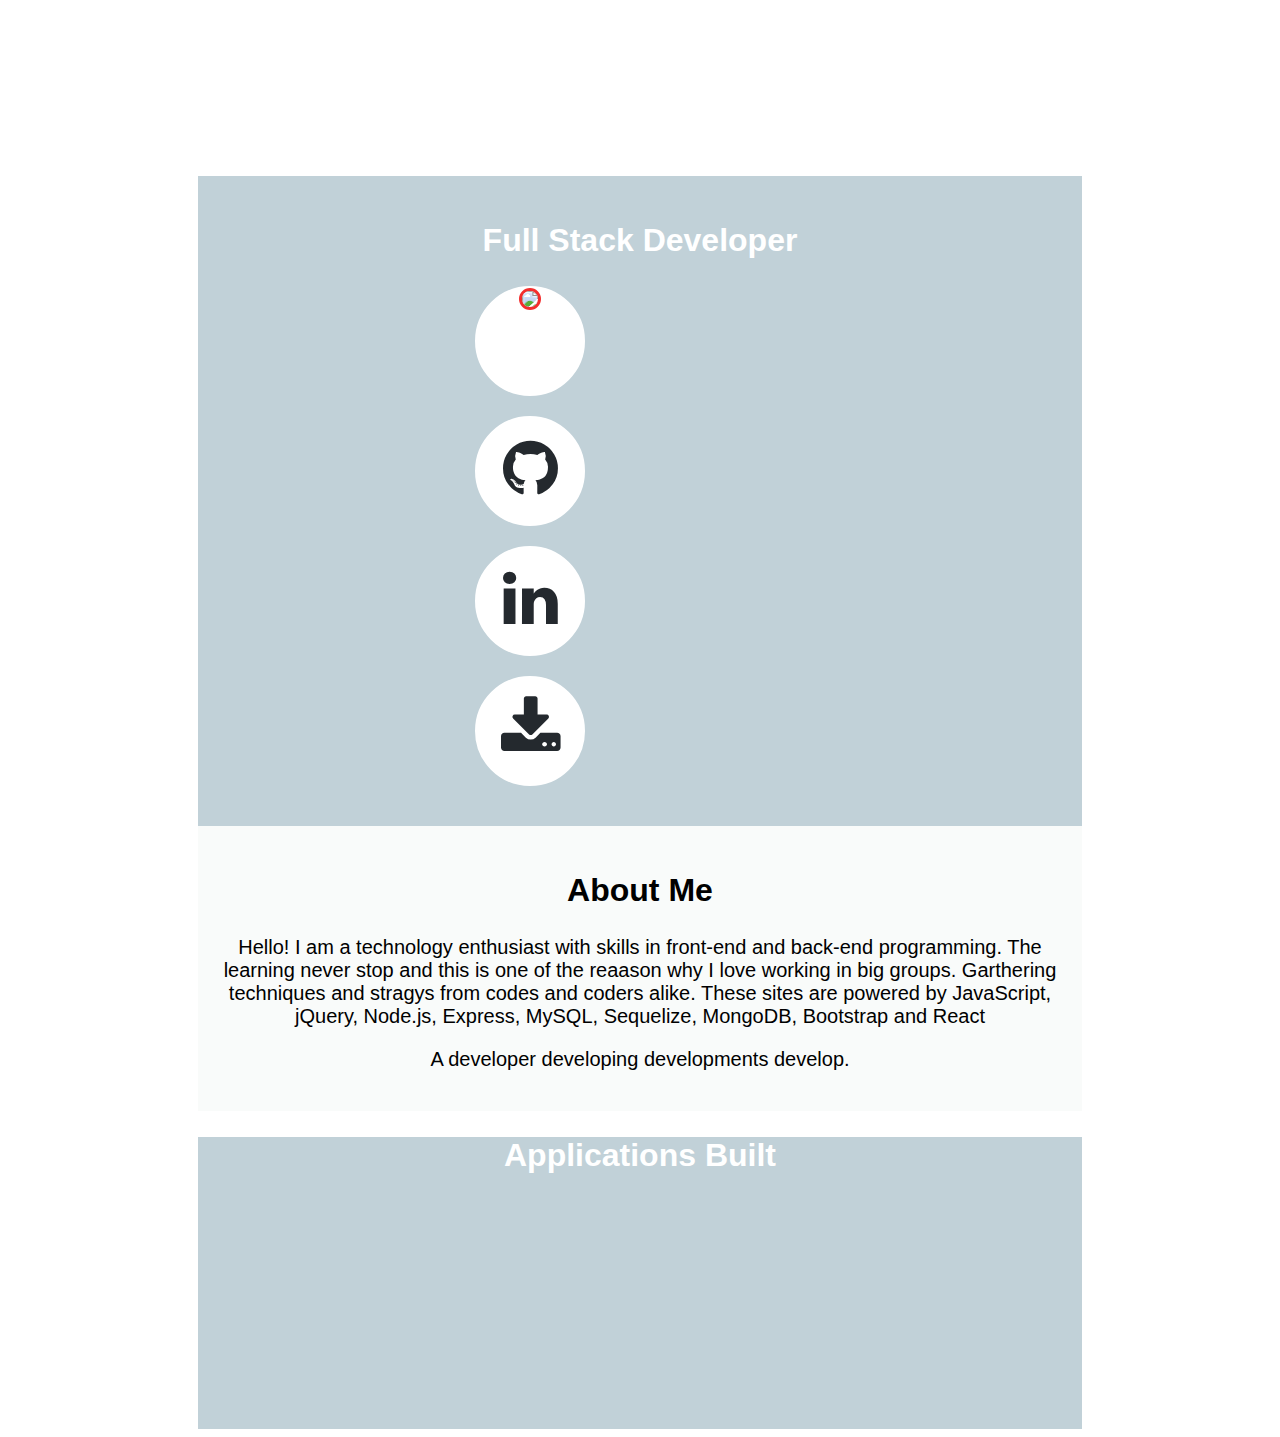
==== index.html @ 3d521616 "screen css" ====
<!doctype html>
<html lang="en">
  <head>
    <title>BT</title>
    <!-- Required meta tags -->
    <meta charset="utf-8">
    <meta name="viewport" content="width=device-width, initial-scale=1, shrink-to-fit=no">

    <!-- Bootstrap CSS -->
    <link rel="stylesheet" href="https://maxcdn.bootstrapcdn.com/bootstrap/4.0.0-beta.2/css/bootstrap.min.css" integrity="sha384-PsH8R72JQ3SOdhVi3uxftmaW6Vc51MKb0q5P2rRUpPvrszuE4W1povHYgTpBfshb" crossorigin="anonymous">
    <link href="https://maxcdn.bootstrapcdn.com/font-awesome/4.7.0/css/font-awesome.min.css" rel="stylesheet">     
    <style>
    body{
        font-family: 'Arsenal', sans-serif;
        background: url(./assets/background.jpg) no-repeat 0px 0px;
        background-size: cover;
        -webkit-background-size: cover; 
        -moz-background-size: cover;
        -o-background-size: cover;
        -ms-background-size: cover;
        background-attachment: fixed;
    }
    .main h1{
        text-align: center;
        color: #fff;
        font-size:3em;
        text-transform: uppercase;
        letter-spacing: 10px;
        font-weight: 700;
        margin-bottom: .8em;
        padding-top: 50px;
    }
    .main_grids{
	    width:70%;
	    margin:0 auto;
    }
    .main_grid_top_grid{
	    padding: 20px;
	    background: #6c91a16b;
    }
    .main_grid_mid_grid{
	    padding: 20px;
        background: #f8faf9da;
    }
    .main_grid_mid_grid p {
        font-family: Arial, Helvetica, sans-serif;
        font-size: 20px;
    }
    .main_grid_top_grid h2{
	    font-size:2em;
	    color:#fff;
	    text-align:center;
    }
    .displayIcons{
        text-align: center;
        margin: 10px;
    }
    .displayIcons img{
        border: 3px solid #f32d2d;
        border-radius: 50%;
    }
    .displayIcons i {
        padding-top: 18px;
        margin: 0 auto;
    }
    .displayIcons a{
        margin: 20px;
    }
    .icons{
        color: #24292e;
        width: 106px;
        height: 106px;
        border: 2px solid #fff;
        border-radius: 65px;
        display: block;
        background: #fff;
    }
    .icons:hover{
        background: #24292e;
    }
    .displayIcons a{
        margin-left: 30%;
    }   
    .main_grid_mid_grid h2{
        font-size:2em;
	    text-align:center;
    }
    .main_grid_mid_grid p{
        text-align: center
    }
    .main_grid_app {
        background: #6c91a16b;
    }
    .app_images_grid{
        padding-left: 35px;
    }
    .main_grid_app h2 {
        font-size:2em;
	    color:#fff;
	    text-align:center;
    }
    .main_grid_app img{
        max-height: 300px;
        width: 90%
    }
    .project {
        padding: 0px;
        padding-bottom: 20px;
    }
    @media (max-width: 1000px){
        .main_grid_top_grid h2 {
            font-size: 1.7em;
        }
        .displayIcons {
            margin: 25px;
        }
        .displayIcons a{
            margin-left: 10%;
        }   
        .main_grid_app img{
            min-height: 600px;
            width: 600px
        }
        .app_images_grid{
            padding-left: 60px;
        }
    }
    @media (max-width: 955px){  
        .main_grid_app img{
            height: 100%;
            width: 527px;
        }
        .app_images_grid{
            padding-left: 20px;
        }
        .project {
            padding-bottom: 7px;
        }
    }
    @media (max-width: 768px){  
        .main_grid_app img{
            min-height: 400px;
            width: 527px;
        }
        .app_images_grid{
            padding-left: 20px;
        }
        .project {
            padding-bottom: 7px;
        }
    }
    @media (max-width: 765px){  
        .main_grid_app img{
            width: 480px;
        }
    }
    @media (max-width: 700px){  
        .main_grid_app img{
            width: 400px;
        }
    }
    @media (max-width: 570px){  
        .main_grid_app img{
            width: 380px;
        }
    }

    @media (max-width: 570px){  
        .displayIcons {
            padding-left: 20%;
        }
    }
    @media (max-width: 470px){  
        .main_grid_app img{
            width: 320px;
        }
    }
    @media (max-width: 460px){  
        .main_grid_app img{
            width: 300px;
        }
    }
    @media (max-width: 435px){  
        .main_grid_app img{
            width: 280px;
        }
    }
    @media screen and (max-width: 414px) {
        .main h1{
            padding-left: 50px;
            margin-left: 50px;
        }
        .main_grids{
            width:120%;
            padding-left: 30px;
            margin:0 auto;
        }
        .main_grid_app img{
            min-height: 330px;
            width: 455px
        }
        .app_images_grid{
            padding-left: 20px;
        }
        .project {
            padding-bottom: 5px;
        }
    }
    @media screen and (max-width: 375px) {
        .main_grids{
            width:120%;
            padding-left: 32px;
            margin:0 auto;
        }
        .main_grid_app img{
            min-height: 300px;
            width: 410px
        }
        .app_images_grid{
            padding-left: 20px;
        }
        .project {
            padding-bottom: 5px;
        }
    }
    @media (max-width: 360px){  
        .main_grid_app img{
         
            width: 390px;
        }
    }
    </style>
  </head>
  <body>
      <div class="main">
        <h1>bryan tran</h1>
        <div class="main_grids">

            <div class="row">	
                <div class="col-md-12">
                    <div class="main_grid_top_grid">	
                        <h2>Full Stack Developer</h2>

                        <div class="displayIcons row">
                            <div class="col">
                                <a href="#" class="icons"><img src="./assets/bryan.JPG" alt=" "></a> 
                            </div>
                            <div class="col">
                                <a href="https://github.com/bryan89tran" class="icons"><i class="fa fa-github fa-4x"></i></a>                            
                            </div>
                            <div class="col">
                                <a href="https://www.linkedin.com/in/bryan-nh-tran/" class="icons"><i class="fa fa-linkedin fa-4x"></i></a>                            
                            </div>
                            <div class="col">
                                <a href="./assets/Resume.pdf" class="icons"><i class="fa fa-download fa-4x"></i></a>                                                    
                            </div>
                        </div>
                    </div>
                </div>
                <div class="col-md-12">
                    <div class="main_grid_mid_grid">
                        <h2>About Me</h2>
                        <p> Hello! I am a technology enthusiast with skills in front-end and back-end programming. The learning never stop and this is one of the reaason why I love working in big groups. Garthering techniques and stragys from codes and coders alike. These sites are powered by JavaScript, jQuery, Node.js, Express, MySQL, Sequelize, MongoDB, Bootstrap and React</p>
                            
                        <p>A developer developing developments develop. </p>
                    </div>
                </div>
                <div class="col-md-12">
                    <div class="main_grid_app">
                        <h2>Applications Built</h2>
                        <div class="app_images_grid row">
                            <div class="project col">
                                <img src="./assets/makeUp.png" alt="">                                 
                            </div>
                            <div class="project col">
                                <img src="./assets/bobaTime.png" alt="">                                
                            </div>
                        </div>    
                        <div class="app_images_grid row">
                            <div class="project col">
                                <img src="./assets/justInStock.png" alt="">                                 
                            </div>
                            <div class="project col">
                                <img src="./assets/getMixing.png" alt="">                                
                            </div>                       
                          
                        </div>
                        <div class="app_images_grid row">
                            <div class="project col">
                                <img src="./assets/burger.png" alt="">                                
                            </div>
                            <div class="project col">
                                <img src="./assets/friend.png" alt="">                                
                            </div>                       
                        </div>
                    </div>
                </div> 
            </div> 
        </div>
      </div>
    
    <!-- Optional JavaScript -->
    <!-- jQuery first, then Popper.js, then Bootstrap JS -->
    <script src="https://code.jquery.com/jquery-3.2.1.slim.min.js" integrity="sha384-KJ3o2DKtIkvYIK3UENzmM7KCkRr/rE9/Qpg6aAZGJwFDMVNA/GpGFF93hXpG5KkN" crossorigin="anonymous"></script>
    <script src="https://cdnjs.cloudflare.com/ajax/libs/popper.js/1.12.3/umd/popper.min.js" integrity="sha384-vFJXuSJphROIrBnz7yo7oB41mKfc8JzQZiCq4NCceLEaO4IHwicKwpJf9c9IpFgh" crossorigin="anonymous"></script>
    <script src="https://maxcdn.bootstrapcdn.com/bootstrap/4.0.0-beta.2/js/bootstrap.min.js" integrity="sha384-alpBpkh1PFOepccYVYDB4do5UnbKysX5WZXm3XxPqe5iKTfUKjNkCk9SaVuEZflJ" crossorigin="anonymous"></script>
  </body>
</html>
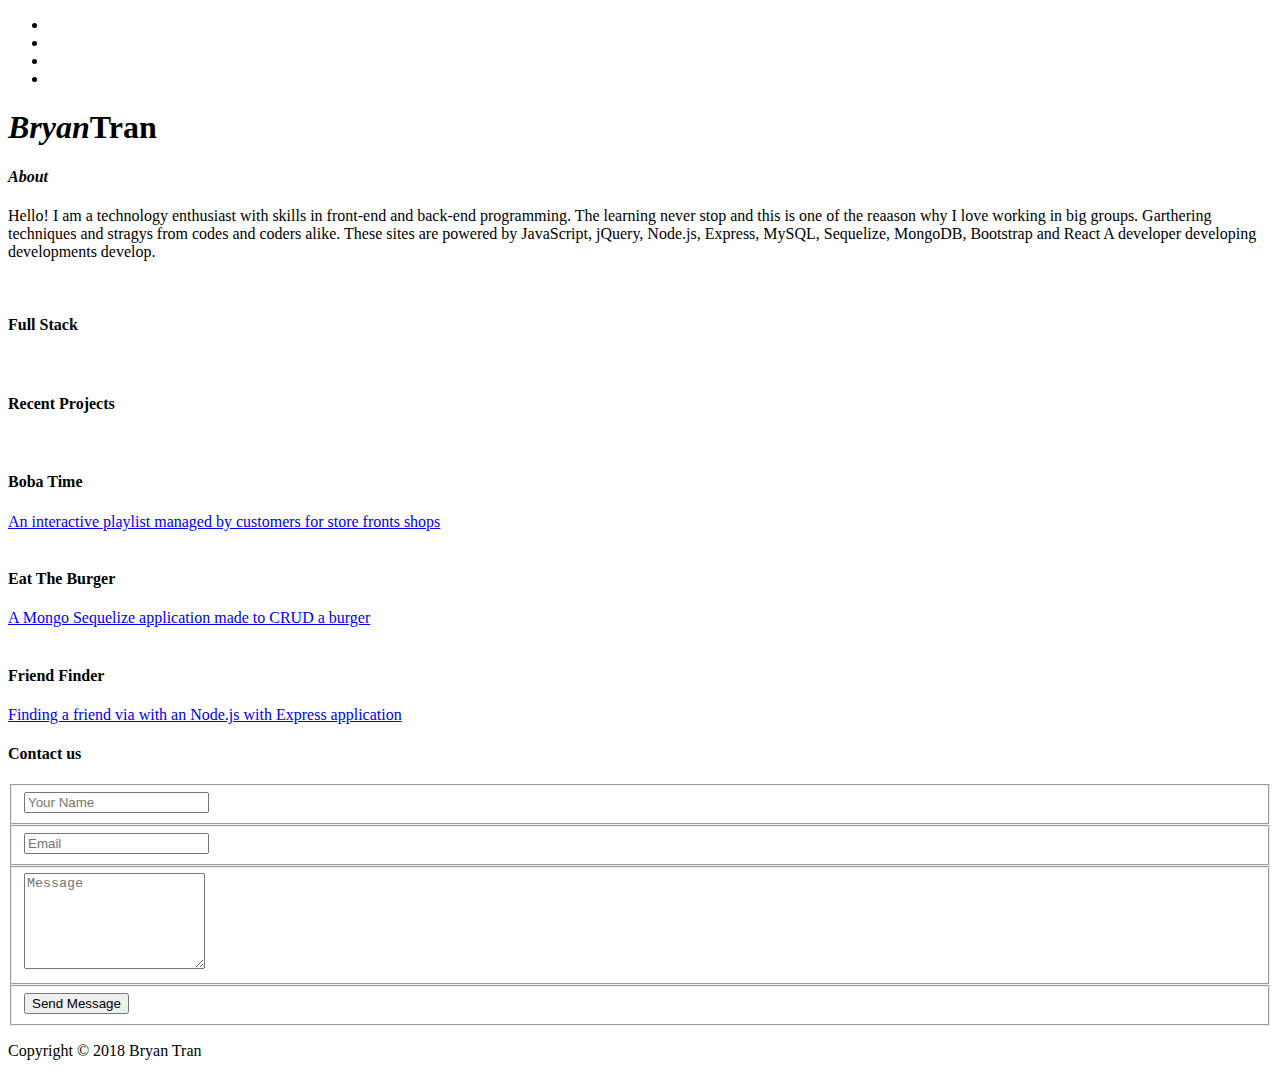
==== commit d9d811d8: "changed date" ====
--- a/index.html
+++ b/index.html
@@ -1,308 +1,209 @@
-<!doctype html>
-<html lang="en">
-  <head>
-    <title>BT</title>
-    <!-- Required meta tags -->
-    <meta charset="utf-8">
-    <meta name="viewport" content="width=device-width, initial-scale=1, shrink-to-fit=no">
-
-    <!-- Bootstrap CSS -->
-    <link rel="stylesheet" href="https://maxcdn.bootstrapcdn.com/bootstrap/4.0.0-beta.2/css/bootstrap.min.css" integrity="sha384-PsH8R72JQ3SOdhVi3uxftmaW6Vc51MKb0q5P2rRUpPvrszuE4W1povHYgTpBfshb" crossorigin="anonymous">
-    <link href="https://maxcdn.bootstrapcdn.com/font-awesome/4.7.0/css/font-awesome.min.css" rel="stylesheet">     
-    <style>
-    body{
-        font-family: 'Arsenal', sans-serif;
-        background: url(./assets/background.jpg) no-repeat 0px 0px;
-        background-size: cover;
-        -webkit-background-size: cover; 
-        -moz-background-size: cover;
-        -o-background-size: cover;
-        -ms-background-size: cover;
-        background-attachment: fixed;
-    }
-    .main h1{
-        text-align: center;
-        color: #fff;
-        font-size:3em;
-        text-transform: uppercase;
-        letter-spacing: 10px;
-        font-weight: 700;
-        margin-bottom: .8em;
-        padding-top: 50px;
-    }
-    .main_grids{
-	    width:70%;
-	    margin:0 auto;
-    }
-    .main_grid_top_grid{
-	    padding: 20px;
-	    background: #6c91a16b;
-    }
-    .main_grid_mid_grid{
-	    padding: 20px;
-        background: #f8faf9da;
-    }
-    .main_grid_mid_grid p {
-        font-family: Arial, Helvetica, sans-serif;
-        font-size: 20px;
-    }
-    .main_grid_top_grid h2{
-	    font-size:2em;
-	    color:#fff;
-	    text-align:center;
-    }
-    .displayIcons{
-        text-align: center;
-        margin: 10px;
-    }
-    .displayIcons img{
-        border: 3px solid #f32d2d;
-        border-radius: 50%;
-    }
-    .displayIcons i {
-        padding-top: 18px;
-        margin: 0 auto;
-    }
-    .displayIcons a{
-        margin: 20px;
-    }
-    .icons{
-        color: #24292e;
-        width: 106px;
-        height: 106px;
-        border: 2px solid #fff;
-        border-radius: 65px;
-        display: block;
-        background: #fff;
-    }
-    .icons:hover{
-        background: #24292e;
-    }
-    .displayIcons a{
-        margin-left: 30%;
-    }   
-    .main_grid_mid_grid h2{
-        font-size:2em;
-	    text-align:center;
-    }
-    .main_grid_mid_grid p{
-        text-align: center
-    }
-    .main_grid_app {
-        background: #6c91a16b;
-    }
-    .app_images_grid{
-        padding-left: 35px;
-    }
-    .main_grid_app h2 {
-        font-size:2em;
-	    color:#fff;
-	    text-align:center;
-    }
-    .main_grid_app img{
-        max-height: 300px;
-        width: 90%
-    }
-    .project {
-        padding: 0px;
-        padding-bottom: 20px;
-    }
-    @media (max-width: 1000px){
-        .main_grid_top_grid h2 {
-            font-size: 1.7em;
-        }
-        .displayIcons {
-            margin: 25px;
-        }
-        .displayIcons a{
-            margin-left: 10%;
-        }   
-        .main_grid_app img{
-            min-height: 600px;
-            width: 600px
-        }
-        .app_images_grid{
-            padding-left: 60px;
-        }
-    }
-    @media (max-width: 955px){  
-        .main_grid_app img{
-            height: 100%;
-            width: 527px;
-        }
-        .app_images_grid{
-            padding-left: 20px;
-        }
-        .project {
-            padding-bottom: 7px;
-        }
-    }
-    @media (max-width: 768px){  
-        .main_grid_app img{
-            min-height: 400px;
-            width: 527px;
-        }
-        .app_images_grid{
-            padding-left: 20px;
-        }
-        .project {
-            padding-bottom: 7px;
-        }
-    }
-    @media (max-width: 765px){  
-        .main_grid_app img{
-            width: 480px;
-        }
-    }
-    @media (max-width: 700px){  
-        .main_grid_app img{
-            width: 400px;
-        }
-    }
-    @media (max-width: 570px){  
-        .main_grid_app img{
-            width: 380px;
-        }
-    }
-
-    @media (max-width: 570px){  
-        .displayIcons {
-            padding-left: 20%;
-        }
-    }
-    @media (max-width: 470px){  
-        .main_grid_app img{
-            width: 320px;
-        }
-    }
-    @media (max-width: 460px){  
-        .main_grid_app img{
-            width: 300px;
-        }
-    }
-    @media (max-width: 435px){  
-        .main_grid_app img{
-            width: 280px;
-        }
-    }
-    @media screen and (max-width: 414px) {
-        .main h1{
-            padding-left: 50px;
-            margin-left: 50px;
-        }
-        .main_grids{
-            width:120%;
-            padding-left: 30px;
-            margin:0 auto;
-        }
-        .main_grid_app img{
-            min-height: 330px;
-            width: 455px
-        }
-        .app_images_grid{
-            padding-left: 20px;
-        }
-        .project {
-            padding-bottom: 5px;
-        }
-    }
-    @media screen and (max-width: 375px) {
-        .main_grids{
-            width:120%;
-            padding-left: 32px;
-            margin:0 auto;
-        }
-        .main_grid_app img{
-            min-height: 300px;
-            width: 410px
-        }
-        .app_images_grid{
-            padding-left: 20px;
-        }
-        .project {
-            padding-bottom: 5px;
-        }
-    }
-    @media (max-width: 360px){  
-        .main_grid_app img{
-         
-            width: 390px;
-        }
-    }
-    </style>
-  </head>
-  <body>
-      <div class="main">
-        <h1>bryan tran</h1>
-        <div class="main_grids">
-
-            <div class="row">	
-                <div class="col-md-12">
-                    <div class="main_grid_top_grid">	
-                        <h2>Full Stack Developer</h2>
-
-                        <div class="displayIcons row">
-                            <div class="col">
-                                <a href="#" class="icons"><img src="./assets/bryan.JPG" alt=" "></a> 
-                            </div>
-                            <div class="col">
-                                <a href="https://github.com/bryan89tran" class="icons"><i class="fa fa-github fa-4x"></i></a>                            
-                            </div>
-                            <div class="col">
-                                <a href="https://www.linkedin.com/in/bryan-nh-tran/" class="icons"><i class="fa fa-linkedin fa-4x"></i></a>                            
-                            </div>
-                            <div class="col">
-                                <a href="./assets/Resume.pdf" class="icons"><i class="fa fa-download fa-4x"></i></a>                                                    
-                            </div>
-                        </div>
-                    </div>
-                </div>
-                <div class="col-md-12">
-                    <div class="main_grid_mid_grid">
-                        <h2>About Me</h2>
-                        <p> Hello! I am a technology enthusiast with skills in front-end and back-end programming. The learning never stop and this is one of the reaason why I love working in big groups. Garthering techniques and stragys from codes and coders alike. These sites are powered by JavaScript, jQuery, Node.js, Express, MySQL, Sequelize, MongoDB, Bootstrap and React</p>
-                            
-                        <p>A developer developing developments develop. </p>
-                    </div>
-                </div>
-                <div class="col-md-12">
-                    <div class="main_grid_app">
-                        <h2>Applications Built</h2>
-                        <div class="app_images_grid row">
-                            <div class="project col">
-                                <img src="./assets/makeUp.png" alt="">                                 
-                            </div>
-                            <div class="project col">
-                                <img src="./assets/bobaTime.png" alt="">                                
-                            </div>
-                        </div>    
-                        <div class="app_images_grid row">
-                            <div class="project col">
-                                <img src="./assets/justInStock.png" alt="">                                 
-                            </div>
-                            <div class="project col">
-                                <img src="./assets/getMixing.png" alt="">                                
-                            </div>                       
-                          
-                        </div>
-                        <div class="app_images_grid row">
-                            <div class="project col">
-                                <img src="./assets/burger.png" alt="">                                
-                            </div>
-                            <div class="project col">
-                                <img src="./assets/friend.png" alt="">                                
-                            </div>                       
-                        </div>
-                    </div>
-                </div> 
-            </div> 
-        </div>
-      </div>
-    
-    <!-- Optional JavaScript -->
-    <!-- jQuery first, then Popper.js, then Bootstrap JS -->
-    <script src="https://code.jquery.com/jquery-3.2.1.slim.min.js" integrity="sha384-KJ3o2DKtIkvYIK3UENzmM7KCkRr/rE9/Qpg6aAZGJwFDMVNA/GpGFF93hXpG5KkN" crossorigin="anonymous"></script>
-    <script src="https://cdnjs.cloudflare.com/ajax/libs/popper.js/1.12.3/umd/popper.min.js" integrity="sha384-vFJXuSJphROIrBnz7yo7oB41mKfc8JzQZiCq4NCceLEaO4IHwicKwpJf9c9IpFgh" crossorigin="anonymous"></script>
-    <script src="https://maxcdn.bootstrapcdn.com/bootstrap/4.0.0-beta.2/js/bootstrap.min.js" integrity="sha384-alpBpkh1PFOepccYVYDB4do5UnbKysX5WZXm3XxPqe5iKTfUKjNkCk9SaVuEZflJ" crossorigin="anonymous"></script>
-  </body>
-</html>+<!doctype html>
+<html class="no-js" lang=""> 
+    <head>
+        <meta charset="utf-8">
+        <meta http-equiv="X-UA-Compatible" content="IE=edge,chrome=1">
+        <title>BTO</title>
+        <meta name="description" content="">
+        <meta name="viewport" content="width=device-width, initial-scale=1">
+        <link rel="apple-touch-icon" href="apple-touch-icon.png">
+
+        <link rel="stylesheet" href="css/bootstrap.min.css">
+        <link rel="stylesheet" href="css/bootstrap-theme.min.css">
+        <link rel="stylesheet" href="css/style.css">
+
+        <script src="js/vendor/modernizr-2.8.3-respond-1.4.2.min.js"></script>
+    </head>
+    <body>
+        <nav class="nav">
+          <div class="burger">
+            <div class="burger__patty"></div>
+          </div>
+
+          <ul class="nav__list">
+            <li class="nav__item">
+              <a href="#1" class="nav__link c-blue"><img src="img/home-icon.png" alt=""></a>
+            </li>
+            <li class="nav__item">
+              <a href="#2" class="nav__link c-yellow scrolly"><img src="img/about-icon.png" alt=""></a>
+            </li>
+            <li class="nav__item">
+              <a href="#3" class="nav__link c-red"><img src="img/projects-icon.png" alt=""></a>
+            </li>
+            <li class="nav__item">
+              <a href="#4" class="nav__link c-green"><img src="img/contact-icon.png" alt=""></a>
+            </li>
+          </ul>
+        </nav>
+
+        <section class="panel b-blue" id="1">
+          <article class="panel__wrapper">
+            <div class="panel__content">
+              <div class="container">
+                <div class="row">
+                  <div class="col-md-8 col-md-offset-2">
+                    <div class="home-content">
+                      <div class="home-heading">
+                        <h1><em>Bryan</em>Tran</h1>
+                      </div>
+                      <div class="row">
+                        <div class="col-md-12">
+                          <div class="home-box-content">
+                            <div class="left-text">
+                              <h4><em>About</em></h4>
+                              <p>Hello! I am a technology enthusiast with skills in front-end and back-end programming. The learning never stop and this is one of the reaason why I love working in big groups. Garthering techniques and stragys from codes and coders alike. These sites are powered by JavaScript, jQuery, Node.js, Express, MySQL, Sequelize, MongoDB, Bootstrap and React A developer developing developments develop.</p>
+                            </div>
+                            <div class="right-image">
+                              <img src="img/Ofme.JPG" alt="">
+                            </div>
+                          </div>
+                        </div>
+                      </div>
+                    </div>
+                  </div>
+                </div>
+              </div>
+            </div>
+          </article>
+        </section>
+        <section class="panel b-yellow" id="2">
+          <article class="panel__wrapper">
+            <div class="panel__content">
+              <div class="container">
+                <div class="row">
+                  <div class="col-md-8 col-md-offset-2">
+                    <div class="about-content">
+                      <div class="heading">
+                        <h4>Full Stack</h4>
+                      </div>
+                      <div class="row">
+                        <div class="col-md-12">
+                          <div class="about-box-content">
+                            <img src="img/mern-stack.png" alt="">
+                          </div>
+                        </div>
+                        </div>
+                      </div>
+                    </div>
+                  </div>
+                </div>
+              </div>
+            </div>
+          </article>
+        </section>
+        <section class="panel b-red" id="3">
+          <article class="panel__wrapper">
+            <div class="panel__content">
+              <div class="container">
+                <div class="row">
+                  <div class="col-md-8 col-md-offset-2">
+                    <div class="projects-content">
+                      <div class="heading">
+                        <h4>Recent Projects</h4>
+                      </div>
+                      <div class="row">
+                        <div class="col-md-12">
+                          <div class="owl-carousel owl-theme projects-container">
+                            <div>
+                              <div class="project-item">
+                                <a href="#" data-lightbox="image-1"><img src="img/bobaTime.png" alt=""></a>
+                                <div class="text-content">
+                                  <h4>Boba Time</h4>
+                                  <p></p>
+                                  <div class="primary-button">
+                                    <a href="#">An interactive playlist managed by customers for store fronts shops</a>
+                                  </div>
+                                </div>
+                              </div>
+                            </div>
+                            <div>
+                              <div class="project-item">
+                                <a href="#" data-lightbox="image-1"><img src="img/burger.png" alt=""></a>
+                                <div class="text-content">
+                                  <h4>Eat The Burger</h4>
+                                  <p></p>
+                                  <div class="primary-button">
+                                    <a href="#">A Mongo Sequelize application made to CRUD a burger </a>
+                                  </div>
+                                </div>
+                              </div>
+                            </div>
+                            <div>
+                              <div class="project-item">
+                                <a href="#" data-lightbox="image-1"><img src="img/friend.png" alt=""></a>
+                                <div class="text-content">
+                                  <h4>Friend Finder</h4>
+                                  <p></p>
+                                  <div class="primary-button">
+                                    <a href="#">Finding a friend via with an Node.js with Express application</a>
+                                  </div>
+                                </div>
+                              </div>
+                            </div>
+                          </div>
+                        </div>
+                      </div>
+                    </div>
+                  </div>
+                </div>
+              </div>
+            </div>
+          </article>
+        </section>
+        <section class="panel b-green" id="4">
+          <article class="panel__wrapper">
+            <div class="panel__content">
+              <div class="container">
+                <div class="row">
+                  <div class="col-md-8 col-md-offset-2">
+                    <div class="contact-content">
+                      <div class="heading">
+                        <h4>Contact us</h4>
+                      </div>
+                      <div class="row">
+                        <div class="col-md-8">
+                          <div class="contat-form">
+                            <form id="contact" action="" method="post">
+                              <fieldset>
+                                <input name="name" type="text" class="form-control" id="name" placeholder="Your Name" required="">
+                              </fieldset>
+                              <fieldset>
+                                <input name="email" type="email" class="form-control" id="email" placeholder="Email" required="">
+                              </fieldset>
+                              <fieldset>
+                                <textarea name="message" rows="6" class="form-control" id="message" placeholder="Message" required=""></textarea>
+                              </fieldset>
+                              <fieldset>
+                                <button type="submit" id="form-submit" class="btn">Send Message</button>
+                              </fieldset>
+                            </form>
+                          </div>
+                        </div>
+                        <div class="col-md-4">
+                          <div class="more-info">
+                            <p></p>
+                            </div>
+                        </div>
+                      </div>
+                    </div>
+                  </div>
+                  <div class="col-md-12">
+                    <div class="footer">
+                      <p>Copyright &copy; 2018 Bryan Tran </p>
+                    </div>
+                  </div>
+                </div>
+              </div>
+            </div>
+          </article>
+        </section>
+      
+
+        <!-- <script src="//ajax.googleapis.com/ajax/libs/jquery/1.11.2/jquery.min.js"></script> -->
+        <script>window.jQuery || document.write('<script src="js/vendor/jquery-1.11.2.min.js"><\/script>')</script>
+
+        <script src="js/vendor/bootstrap.min.js"></script>
+
+        <script src="js/plugins.js"></script>
+        <script src="js/main.js"></script>
+</html>
